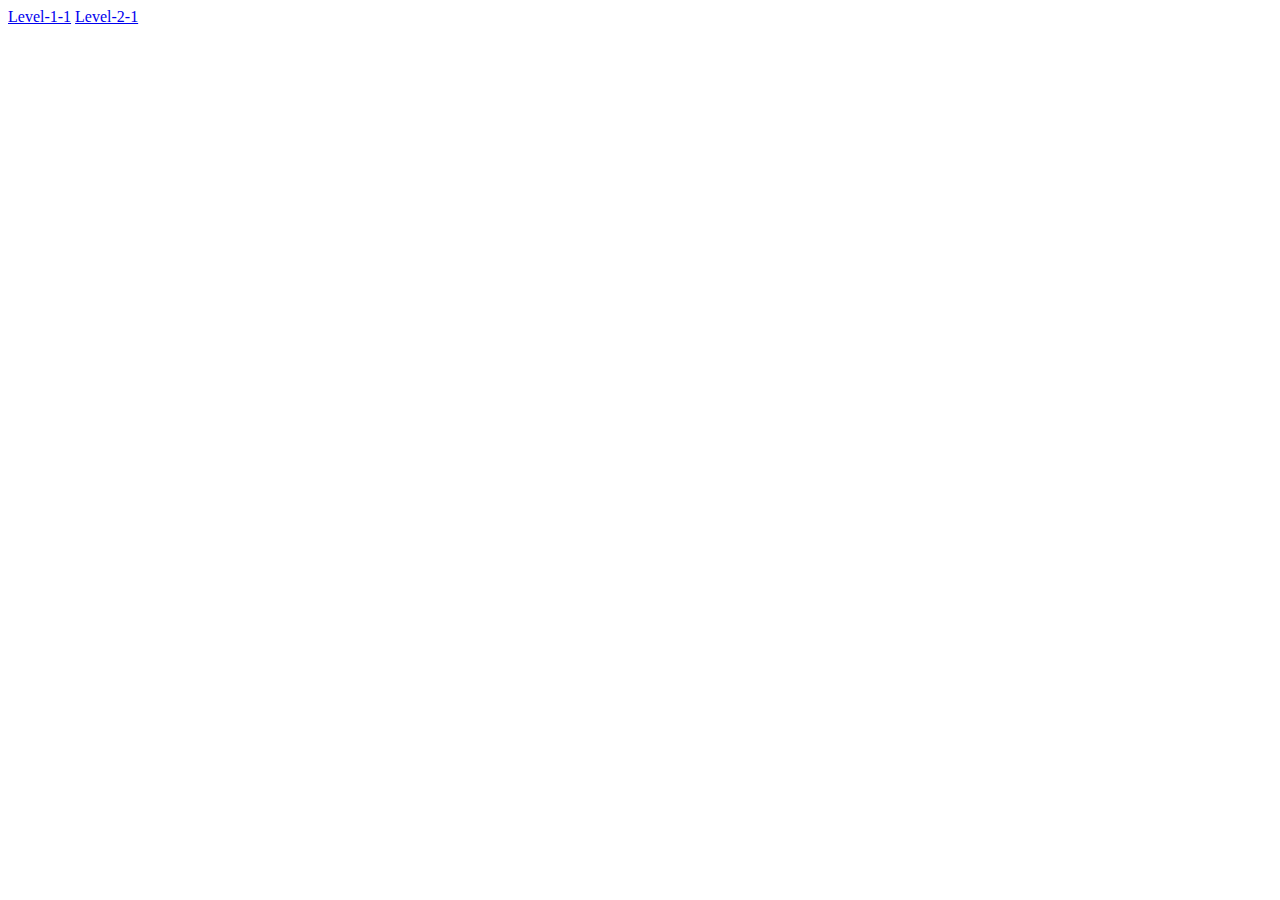
==== index.html @ 23db007c "firstcommit" ====
<!DOCTYPE html>
<html lang="en">

<head>
    <meta charset="UTF-8">
    <meta http-equiv="X-UA-Compatible" content="IE=edge">
    <meta name="viewport" content="width=device-width, initial-scale=1.0">
    <title>HTML/CSS Vertiefung-flex</title>
    <link rel="stylesheet" href="assets/css/style.css">
</head>

<body>
    <a href="assets/html/lev1-1.html">Level-1-1</a>
    <a href="assets/html/lev-2-1.html">Level-2-1</a>
</body>

</html>
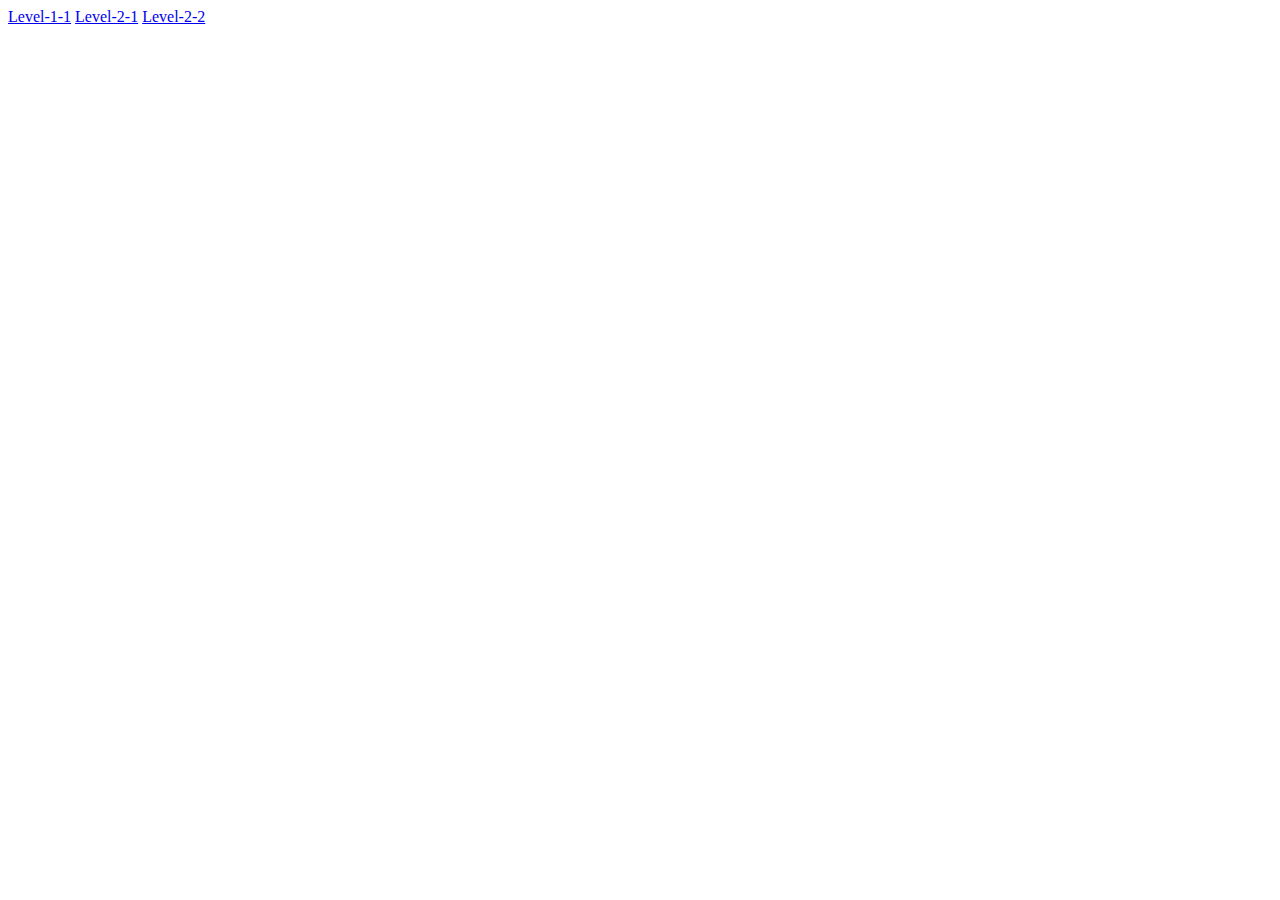
==== commit 52b30669: "therdcommit" ====
--- a/index.html
+++ b/index.html
@@ -12,6 +12,7 @@
 <body>
     <a href="assets/html/lev1-1.html">Level-1-1</a>
     <a href="assets/html/lev-2-1.html">Level-2-1</a>
+    <a href="assets/html/lev-2-2.html">Level-2-2</a>
 </body>
 
 </html>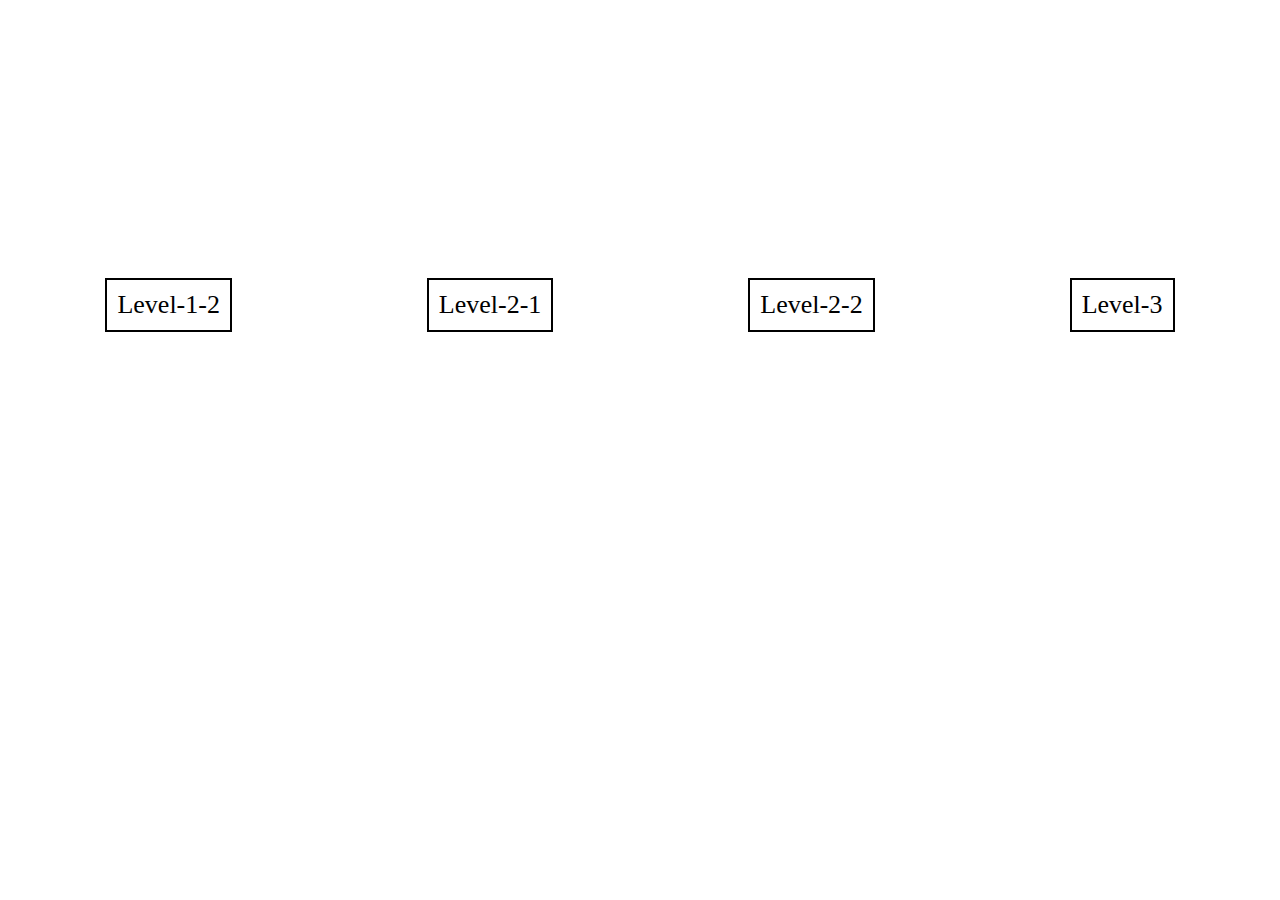
==== commit 5fb74e94: "5thcommit" ====
--- a/index.html
+++ b/index.html
@@ -10,9 +10,10 @@
 </head>
 
 <body>
-    <a href="assets/html/lev1-1.html">Level-1-1</a>
+    <a href="assets/html/lev1-2.html">Level-1-2</a>
     <a href="assets/html/lev-2-1.html">Level-2-1</a>
     <a href="assets/html/lev-2-2.html">Level-2-2</a>
+    <a href="assets/html/lev-3.html">Level-3</a>
 </body>
 
 </html>--- a/assets/css/style.css
+++ b/assets/css/style.css
@@ -0,0 +1,20 @@
+body{
+    display:flex;
+    justify-content:space-around;
+    align-content: center;
+}
+a{
+    margin-top:30vh;
+    text-decoration-line: none;
+    color:black;
+    font-size:26px;
+    padding:10px;
+    border:2px solid black;
+}
+a:hover{
+    color:white;
+    background:black;
+    font-size:32px;
+    padding:15px;
+    border:1px dashed white;
+}